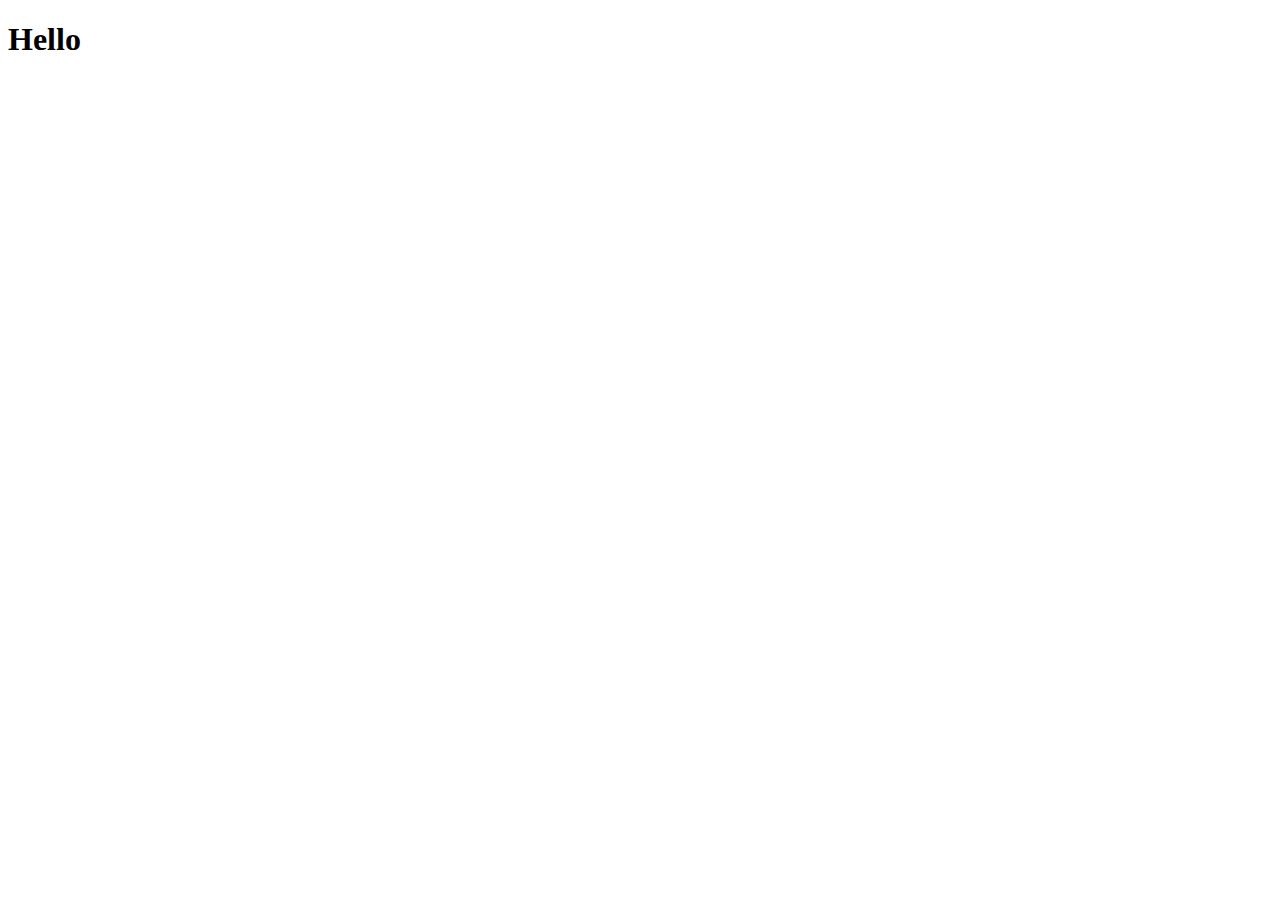
==== DOM/index.html @ 558617d3 "Add basic projects" ====
<!DOCTYPE html>
<html lang="en" dir="ltr">
  <head>
    <meta charset="utf-8">
    <title>My Website</title>
    <link rel="stylesheet" href="style.css">
  </head>
  <body onload="alert('Hello')">
    <h1>Hello</h1>
  </body>
</html>
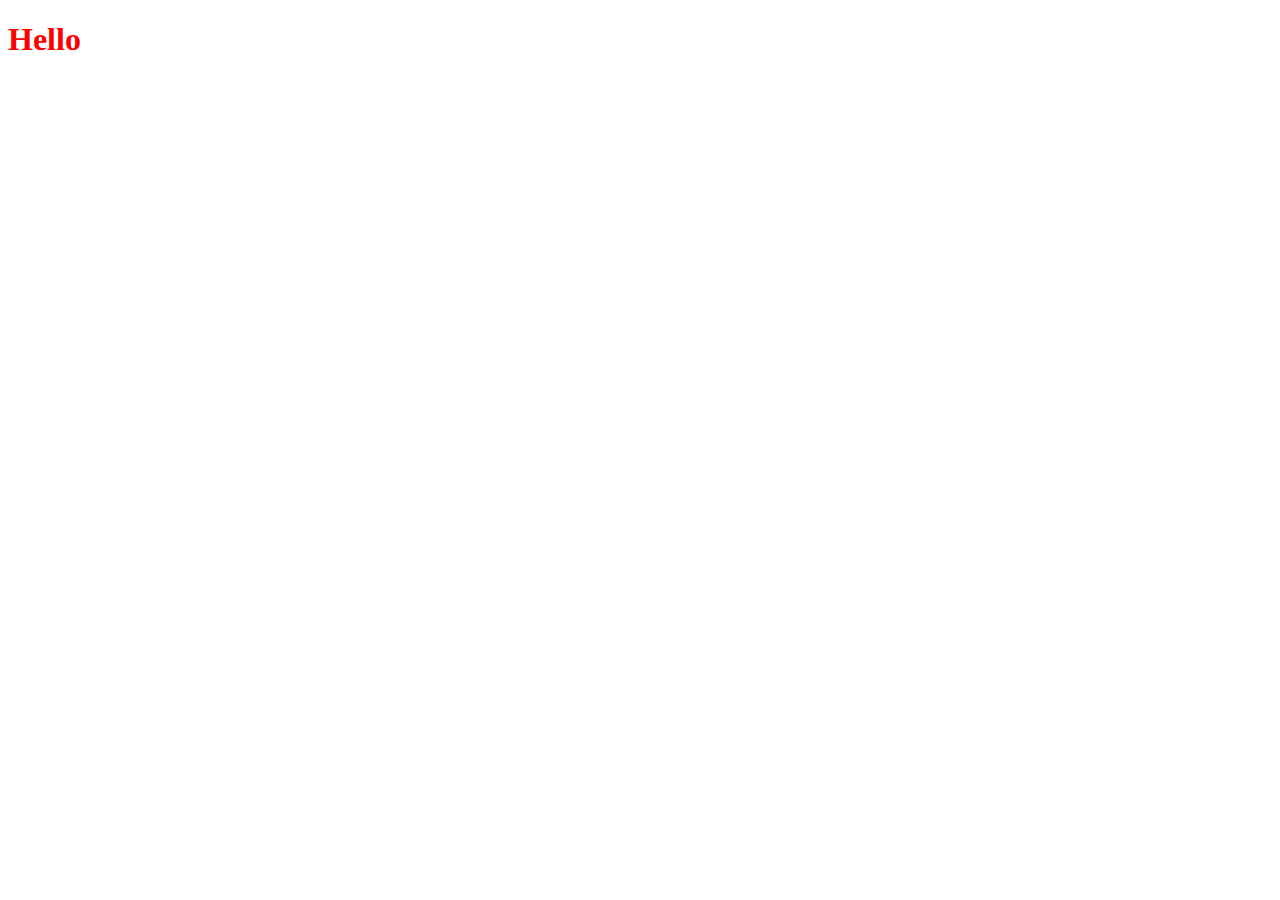
==== commit ac679723: "Document Selector intro" ====
--- a/DOM/index.html
+++ b/DOM/index.html
@@ -1,11 +1,15 @@
 <!DOCTYPE html>
 <html lang="en" dir="ltr">
-  <head>
-    <meta charset="utf-8">
-    <title>My Website</title>
-    <link rel="stylesheet" href="style.css">
-  </head>
-  <body onload="alert('Hello')">
-    <h1>Hello</h1>
-  </body>
+
+<head>
+  <meta charset="utf-8">
+  <title>My Website</title>
+  <link rel="stylesheet" href="style.css">
+</head>
+
+<body>
+  <h1>Hello</h1>
+  <script src="index.js" charset="utf-8"></script>
+</body>
+
 </html>
--- a/DOM/style.css
+++ b/DOM/style.css
@@ -0,0 +1,3 @@
+h1 {
+  color: red;
+}
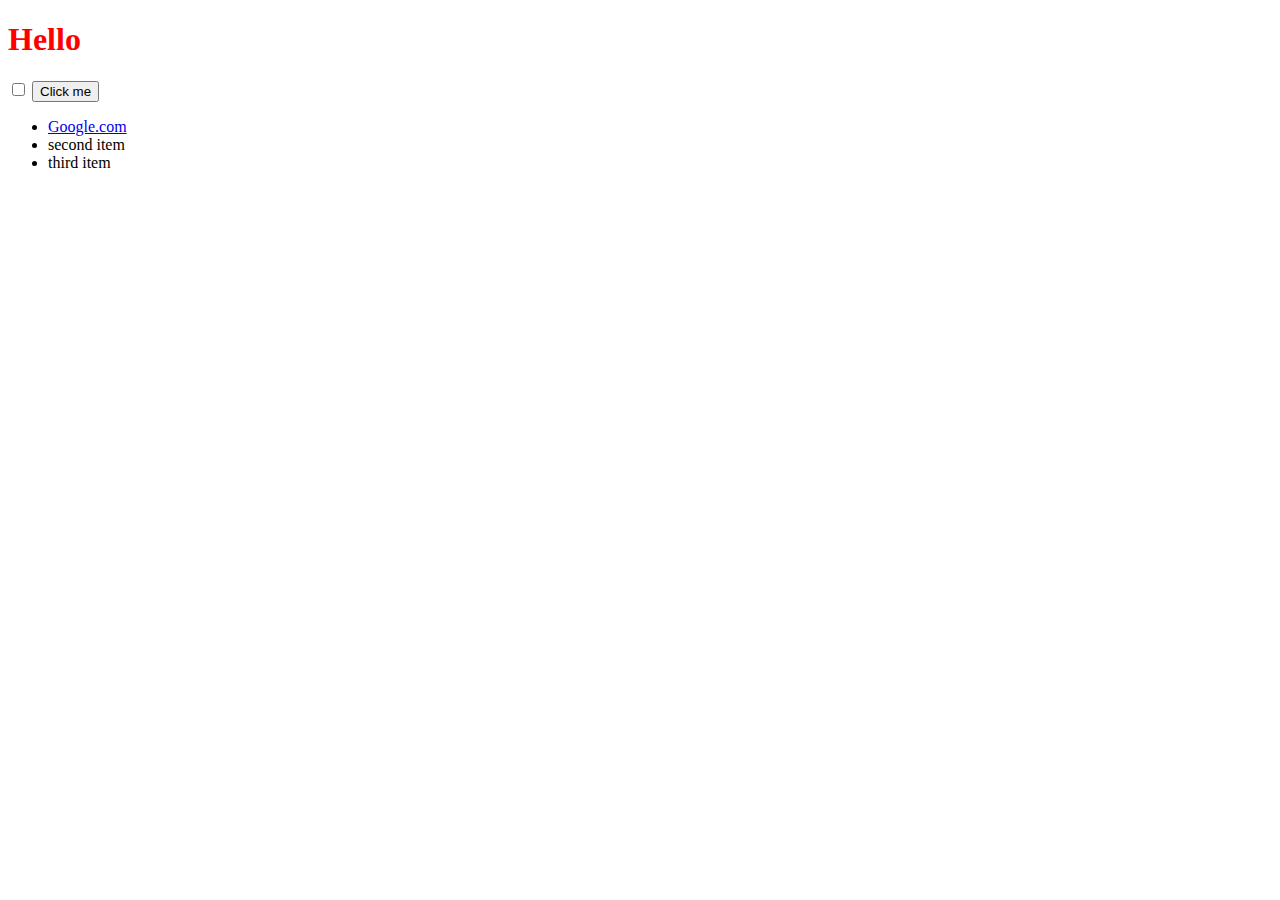
==== commit e078c71d: "dom manipulation" ====
--- a/DOM/index.html
+++ b/DOM/index.html
@@ -9,6 +9,13 @@
 
 <body>
   <h1>Hello</h1>
+  <input type="checkbox" name="" value="">
+  <button style=":active: color: red;">Click me</button>
+  <ul>
+    <li class="list"><a href="https://www.google.com">Google.com</a></li>
+    <li class="list">second item</li>
+    <li class="list"> third item</li>
+  </ul>
   <script src="index.js" charset="utf-8"></script>
 </body>
 
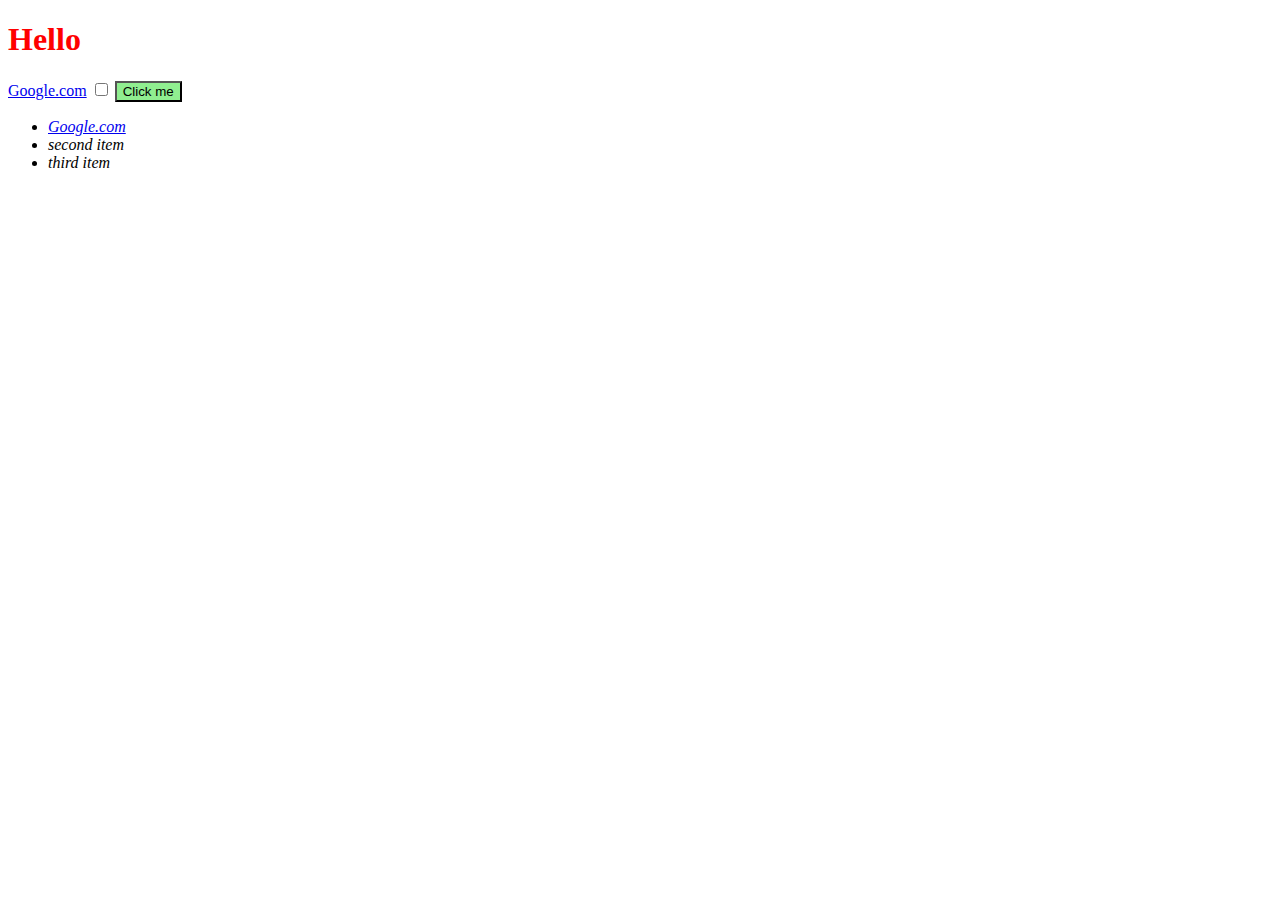
==== commit b4ccce92: "using different dom selectors" ====
--- a/DOM/index.html
+++ b/DOM/index.html
@@ -9,12 +9,13 @@
 
 <body>
   <h1>Hello</h1>
+  <a href="https://www.google.com">Google.com</a>
   <input type="checkbox" name="" value="">
-  <button style=":active: color: red;">Click me</button>
-  <ul>
-    <li class="list"><a href="https://www.google.com">Google.com</a></li>
-    <li class="list">second item</li>
-    <li class="list"> third item</li>
+  <button>Click me</button>
+  <ul id="list">
+    <li class="item"><a href="https://www.google.com">Google.com</a></li>
+    <li class="item">second item</li>
+    <li class="item"> third item</li>
   </ul>
   <script src="index.js" charset="utf-8"></script>
 </body>
--- a/DOM/style.css
+++ b/DOM/style.css
@@ -1,3 +1,7 @@
 h1 {
   color: red;
 }
+
+#list {
+  font-style: italic;
+}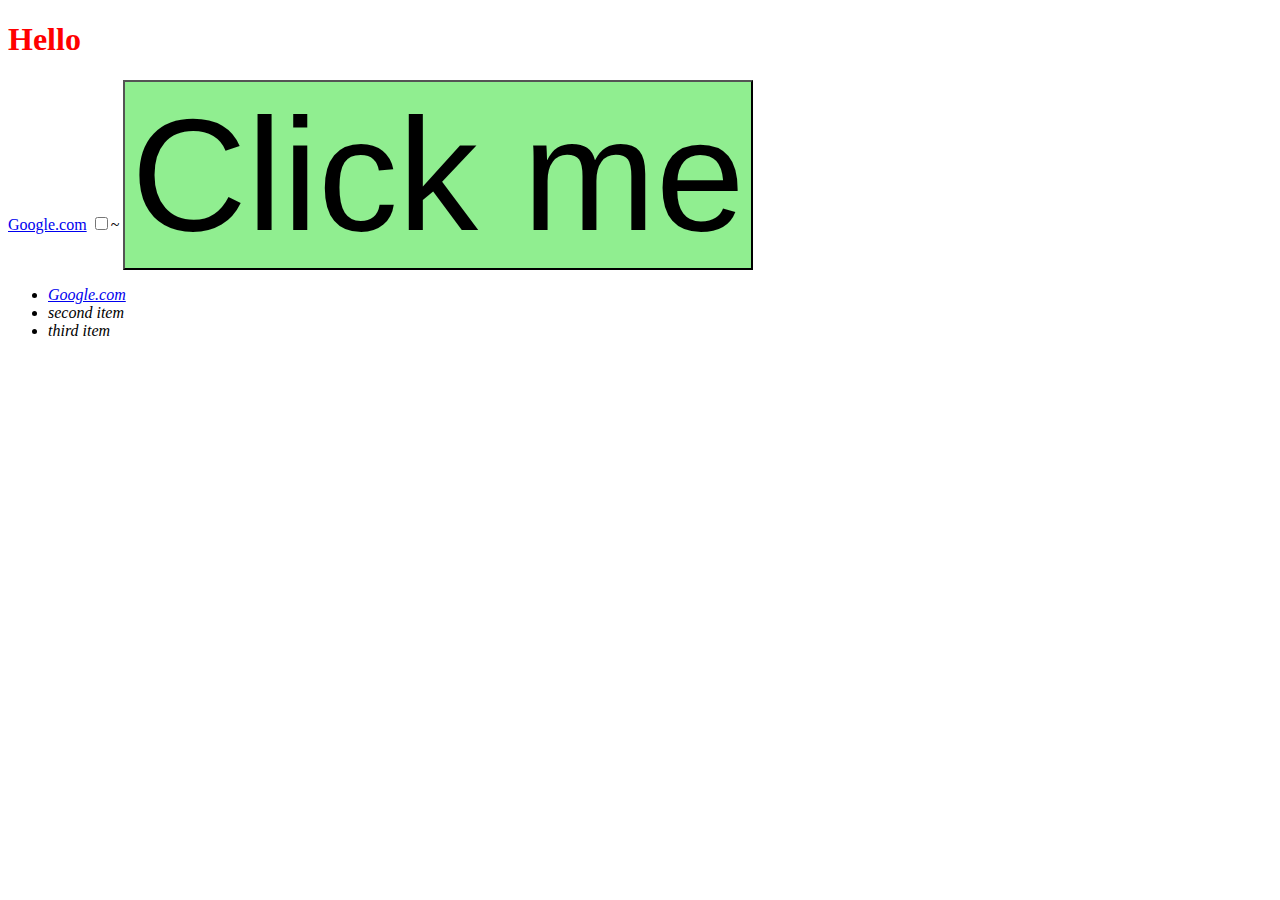
==== commit ed53052e: "Added the classList to the javascript file" ====
--- a/DOM/index.html
+++ b/DOM/index.html
@@ -9,9 +9,11 @@
 
 <body>
   <h1>Hello</h1>
+
   <a href="https://www.google.com">Google.com</a>
-  <input type="checkbox" name="" value="">
-  <button>Click me</button>
+  <input type="checkbox" name="" value="">~  
+  <button class="btn">Click me</button>
+
   <ul id="list">
     <li class="item"><a href="https://www.google.com">Google.com</a></li>
     <li class="item">second item</li>
--- a/DOM/style.css
+++ b/DOM/style.css
@@ -4,4 +4,8 @@
 
 #list {
   font-style: italic;
+}
+
+.huge {
+  font-size: 10rem;
 }